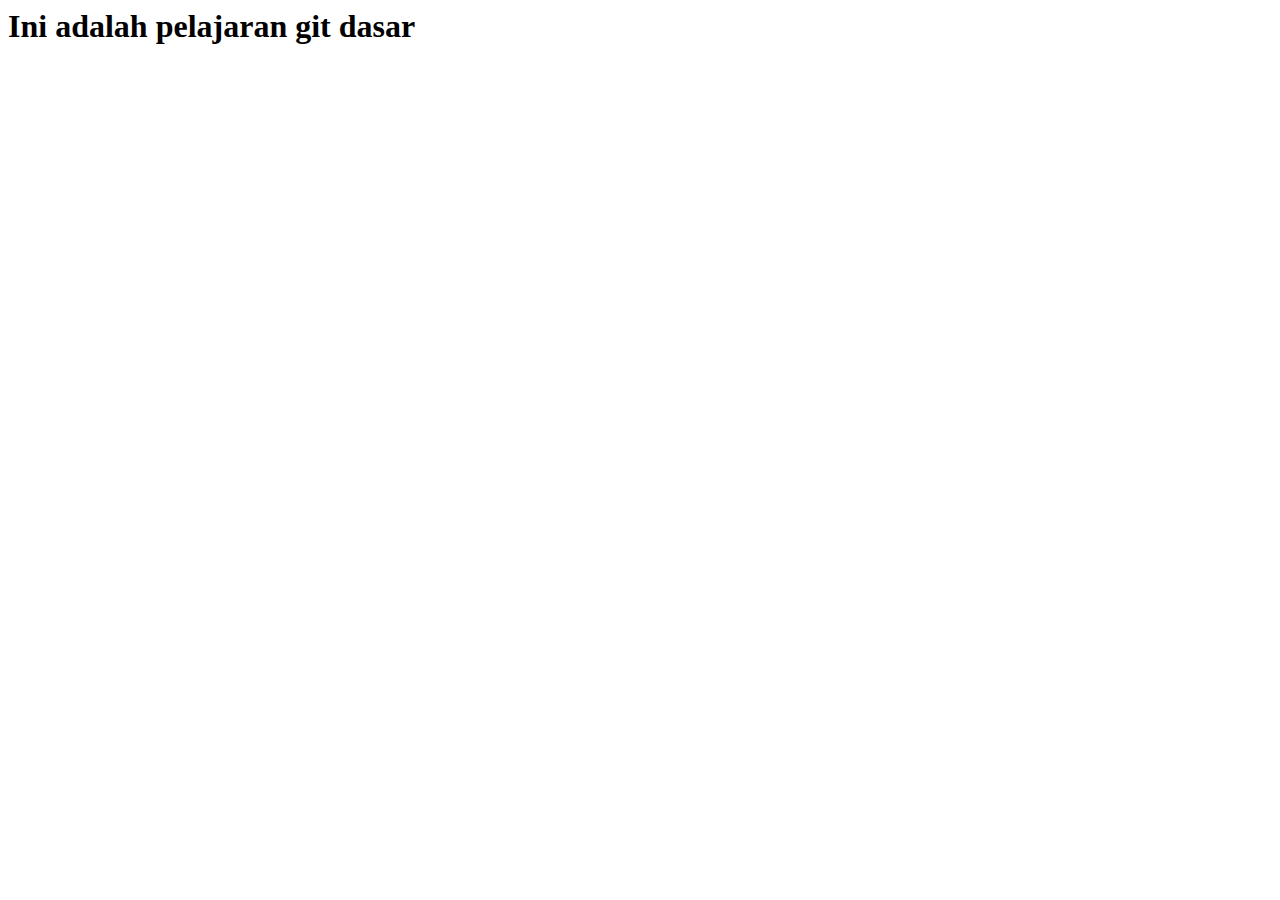
==== index.html @ 938952ad "Membuat halaman homepage dan membuat style awal" ====
<html lang="en">
  <head>
    <meta charset="UTF-8" />
    <meta name="viewport" content="width=device-width, initial-scale=1.0" />
    <title>Document</title>
  </head>
  <body>
    <h1>Ini adalah pelajaran git dasar</h1>
  </body>
</html>
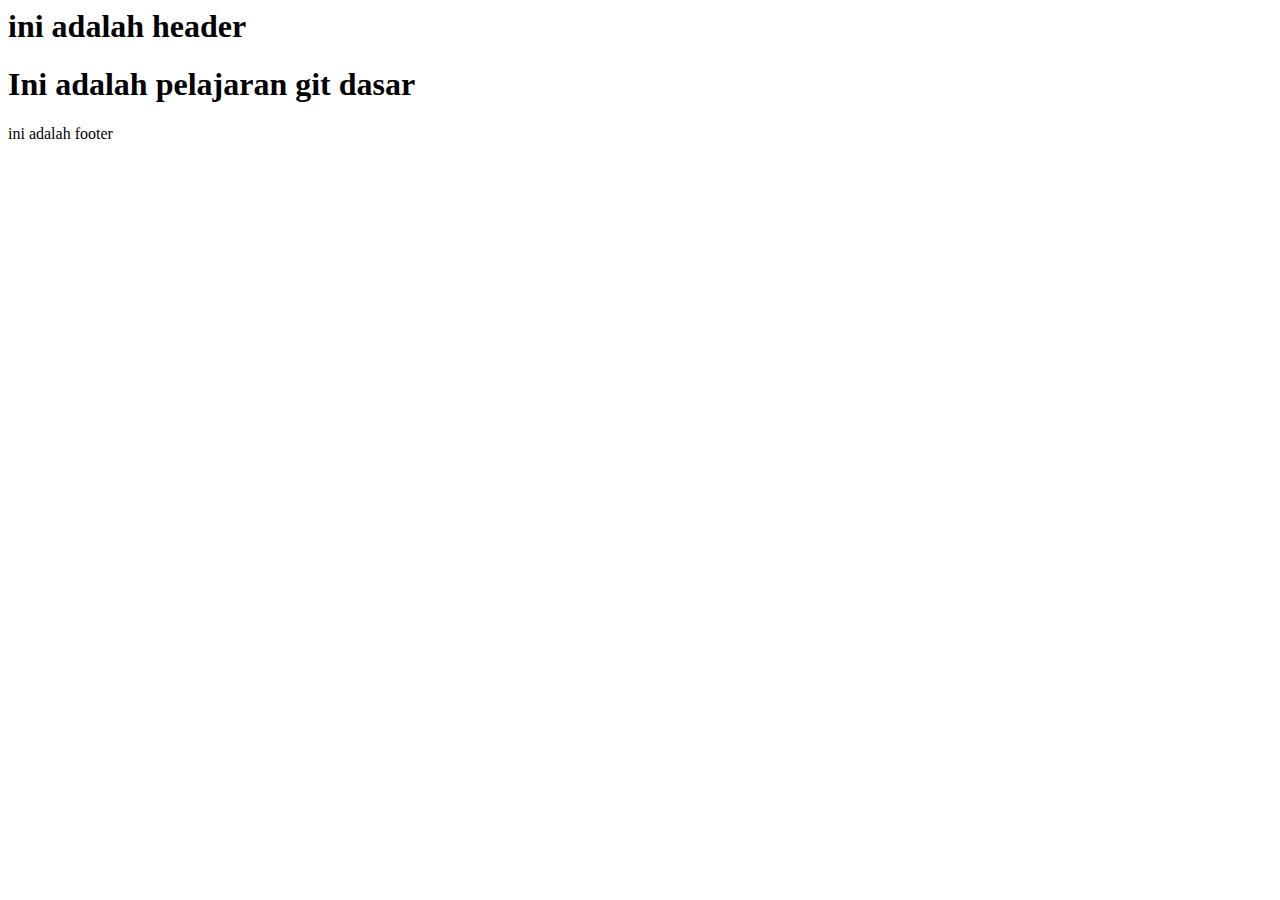
==== commit c7d15629: "Membuat header dan footer pada homepage" ====
--- a/index.html
+++ b/index.html
@@ -5,6 +5,12 @@
     <title>Document</title>
   </head>
   <body>
+    <head>
+      <h1>ini adalah header</h1>
+    </head>
     <h1>Ini adalah pelajaran git dasar</h1>
+    <footer>
+      <p>ini adalah footer</p>
+    </footer>
   </body>
 </html>
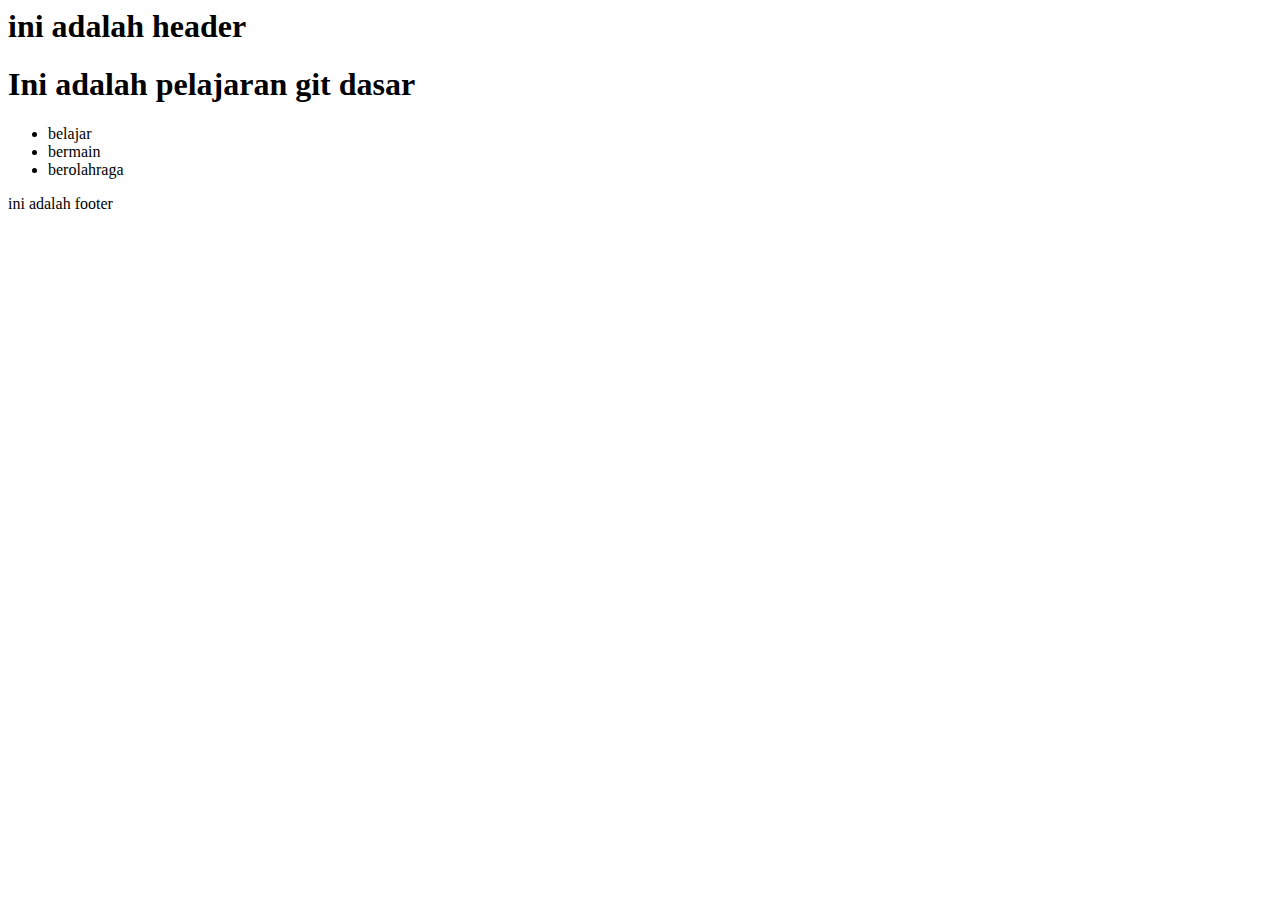
==== commit e4db1117: "Menambahkan isi konten" ====
--- a/index.html
+++ b/index.html
@@ -8,7 +8,14 @@
     <head>
       <h1>ini adalah header</h1>
     </head>
-    <h1>Ini adalah pelajaran git dasar</h1>
+    <main>
+      <h1>Ini adalah pelajaran git dasar</h1>
+      <ul>
+        <li>belajar</li>
+        <li>bermain</li>
+        <li>berolahraga</li>
+      </ul>
+    </main>
     <footer>
       <p>ini adalah footer</p>
     </footer>
